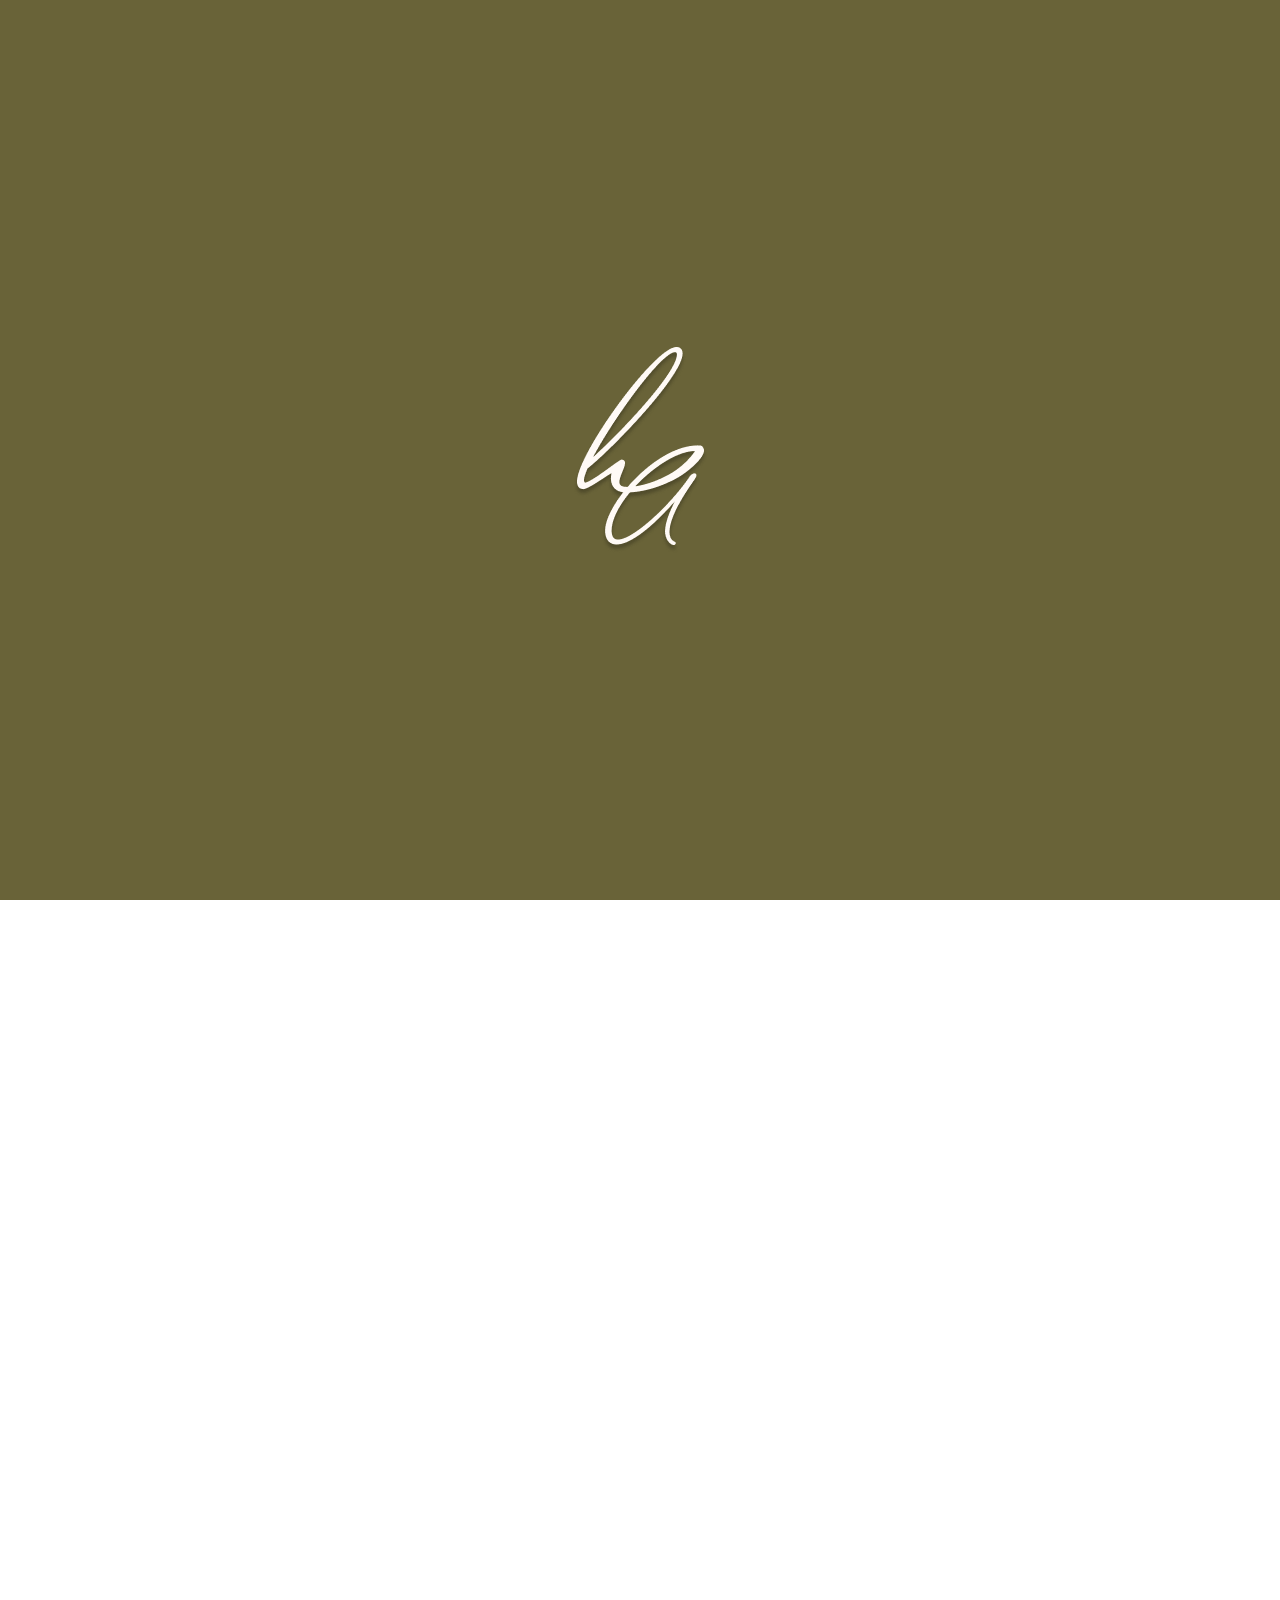
==== index.html @ d25bfa6d "Cambie el carrusell" ====
<!DOCTYPE html>
<html lang="es">

<head>
    <meta charset="UTF-8">
    <meta name="viewport" content="width=device-width, initial-scale=1.0">
    <title>Casamiento Ailin y Horacio</title>
    <link rel="stylesheet" href="styles.css">
    <link rel="preconnect" href="https://fonts.googleapis.com">
    <link rel="preconnect" href="https://fonts.gstatic.com" crossorigin>
    <link
        href="https://fonts.googleapis.com/css2?family=Abel&family=Aboreto&family=Afacad+Flux:wght@100..1000&family=Charmonman:wght@400;700&family=Montserrat:ital,wght@0,100..900;1,100..900&display=swap"
        rel="stylesheet">
</head>

<body>

    <section id="splash" class="splash">
        <img class="logo" src="images/Logo.png" alt="Logo">
    </section>


    <main id="content" class="content">

        <div class="primera-parte">
            <div class="texto">
                <h1>AILIN & HORACIO</h1>
                <P class="fecha">15 · 08 · 2026</P>
            </div>
            <img class="logo-chico" src="images/Logo.png" alt="logo">
        </div>

        <div class="segunda-parte">
        </div>

        <div class="tercera-parte">
            <p class="frase">¡Al fin llego el momento y queremos celebrar este día con quienes más queremos!</p>
            <img class="bebidas" src="images/copas.png" alt="img-bebida">

            <div class="carousel-container" id="carouselContainer">
                <div class="carousel-track" id="carouselTrack">
                    <div class="carousel-slide">
                        <img src="images/carrusel4.png" alt="Foto 1" draggable="false">
                    </div>
                    <div class="carousel-slide">
                        <img src="images/carrusel3.png" alt="Foto 2" draggable="false">
                    </div>
                    <div class="carousel-slide">
                        <img src="images/carrusel1.png" alt="Foto 3" draggable="false">
                    </div>
                    <div class="carousel-slide">
                        <img src="images/carrusel2.png" alt="Foto 1" draggable="false">
                    </div>
                    <div class="carousel-slide">
                        <img src="images/carrusel5.png" alt="Foto 1" draggable="false">
                    </div>
                    <div class="carousel-slide">
                        <img src="images/carrusel6.png" alt="Foto 1" draggable="false">
                    </div>
                    <div class="carousel-slide">
                        <img src="images/carrusel7.png" alt="Foto 1" draggable="false">
                    </div>
                    <div class="carousel-slide">
                        <img src="images/carrusel8.png" alt="Foto 1" draggable="false">
                    </div>
                    <div class="carousel-slide">
                        <img src="images/carrusel9.png" alt="Foto 1" draggable="false">
                    </div>
                    <div class="carousel-slide">
                        <img src="images/carrusel10.png" alt="Foto 1" draggable="false">
                    </div>
                    <div class="carousel-slide">
                        <img src="images/carrusel11.png" alt="Foto 1" draggable="false">
                    </div>
                    <div class="carousel-slide">
                        <img src="images/carrusel12.png" alt="Foto 1" draggable="false">
                    </div>
                </div>
            </div>

        </div>

        <div class="reloj">
            <p class="p-reloj">¡Estamos contando los dias!</p>
            <div class="countdown" id="countdown">
                <div class="countdown-item">
                    <span class="countdown-number" id="countdown-days">000</span>
                    <span class="countdown-label">DÍAS</span>
                </div>
                <div class="countdown-item">
                    <span class="countdown-number" id="countdown-hours">00</span>
                    <span class="countdown-label">HORAS</span>
                </div>
                <div class="countdown-item">
                    <span class="countdown-number" id="countdown-minutes">00</span>
                    <span class="countdown-label">MINUTOS</span>
                </div>
                <div class="countdown-item">
                    <span class="countdown-number" id="countdown-seconds">00</span>
                    <span class="countdown-label">SEGUNDOS</span>
                </div>
            </div>
        </div>

        <div class="como-llegar">
            <img class="img-iglesia" src="images/img-iglesia.png" alt="iglesia">
            <p class="text-ceremonia">Ceremonia Religiosa</p>
            <p class="text-iglesia">IGLESIA JESUS NAZARENO</p>
            <P class="direccion">Pellegrini 1558 | 13:00 hs</P>
            <img class="img-faro" src="images/img-faro.png" alt="lugar-celebracion">
            <p class="text-celebracion">Celebracion</p>
            <p class="text-lugar">EL FARO CLUB NAUTICO</p>
            <p class="text-horario">15:00 hs</p>
            <button class="btn-llegar"
                onclick="window.open('https://www.google.com/maps/place/El+faro+club+nautico/@-27.3450819,-58.6379225,17z/data=!3m1!4b1!4m6!3m5!1s0x9445395a91d4df97:0x3c790fceff4f1d0!8m2!3d-27.3450819!4d-58.6353476!16s%2Fg%2F11h8wnbm_1?entry=tts&g_ep=EgoyMDI2MDQyMS4wIPu8ASoASAFQAw%3D%3D&skid=6f60f46f-706f-4261-921f-2a069cb65a8a', '_blank')">
                Como llegar</button>
        </div>



        <div class="dress-code">
            <p class="text-dress">Dress Code</p>
            <P class="text-elegante">ELEGANTE</P>
            <img class="moño" src="images/img-moño.png" alt="moño">
            <p class="conocenos">Si queres conocer un poquito más sobre la<br>
                identidad de nuestro gran día, te compartimos<br>
                algunos detalles que podrían interesarte..</p>
            <button class="info-adicional" onclick="window.location.href='./dress-code.html'">Info Adicional</button>
        </div>

        <div>
            <img class="casa-italia" src="images/casa-italia.png" alt="casa italia">
        </div>




        <div class="confirmacion">
            <img class="carta" src="images/cartita.png" alt="carta">
            <p class="asistencia"><span class="font-abel">¡Para que todo salga como esperamos, te pedimos que nos
                    ayudes</span> <span class="font-charmonman">confirmando tu asistencia!</span></p>
            <button class="btn-confirmacion"
                onclick="window.open('https://docs.google.com/forms/d/e/1FAIpQLSfPfnynOMm6KyoyXm5e53t4ndvpPHyOsoziUQWL-fBXTLoUyA/viewform?usp=send_form', '_blank')">
                RSVP
            </button>
        </div>


        <div class="regalo">
            <img class="img-regalo" src="images/REGALO.png" alt="regalo">
            <p class="p-regalo"><span class="font-charmonman">Que estes presente es el mejor regalo para
                    nosotros,</span><br><span class="font-abel">pero si queres ayudarnos a empezar esta nueva etapa
                    juntos,</span><br><span class="font-abel">te dejamos los datos de nuestra cuenta bancaria:</span>
            </p>

            <div class="banco1">
                <div class="col-blanca1"></div>
                <p class="alias1">BANCO SANTANDER - $ | USD <br>
                    CBU: 0720148288000040249704
                    <br> ALIAS: HORACIO.ROSSETTI
                </p>
            </div>


            <div class="banco2">
                <div class="col-blanca2"></div>
                <p class="alias2">BANCO INTESA SANPAOLO - EUR <br>
                    IBAN: IT47Y0306902233100000074023 </p>
            </div>


        </div>

        <div class="separador-hojas">
            <img class="hojas" src="images/hojas.png" alt="hojas">
        </div>

        <footer class="footer">
            <p class="p-footer">¡Gracias por acompañarnos!</p>
        </footer>



    </main>

    <script src="js/main.js"></script>
</body>



</html>
---- styles.css ----
* {
    margin: 0;
    padding: 0;
    font-family: "Abel", sans-serif;
    box-sizing: border-box;
}

html {
    overflow-x: hidden;
    max-width: 100%;
}

body {
    overflow-x: hidden;
    max-width: 100%;
}


.splash {
    display: flex;
    justify-content: center;
    align-items: center;
    min-height: 100vh;
    cursor: pointer;
    background-color: #696338;
    position: fixed;
    top: 0;
    left: 0;
    width: 100%;
    z-index: 10;
    transition: opacity 0.8s ease, transform 0.8s ease;
}

.splash.hidden {
    transform: translateY(-100%);
    opacity: 0;
    pointer-events: none;
}

.content {
    opacity: 0;
    transition: opacity 0.8s ease 0.5s;
}

.content.visible {
    opacity: 1;
}



.primera-parte {
    position: relative;
    display: flex;
    flex-direction: column;
    justify-content: center;
    align-items: center;
    height: 75vh;
    background-color: #817A4E;
    background-image: url('images/Fondo-Iglesia.png');
    background-size: cover;
    background-repeat: no-repeat;
    background-position: center;
    padding: 0;
    overflow: visible;
}

.contenedor-titulo {
    display: flex;
    flex-direction: column;
    justify-content: center;
    align-items: center;
}

.texto {
    margin-top: 80px;
    text-align: center;
    font-family: 'Aboreto', sans-serif;
}

h1 {
    color: white;
    font-size: clamp(22px, 6vw, 30px);
    letter-spacing: 5px;
    font-weight: 400;
    z-index: 1;
    font-family: 'Aboreto', sans-serif;
}

.fecha {
    color: white;
    font-weight: 400;
    font-size: clamp(16px, 4.5vw, 20px);
    line-height: 100%;
    letter-spacing: 0.08em;
    text-align: center;
    z-index: 1;
    font-family: 'Aboreto', sans-serif;
}




.segunda-parte {
    background-color: #696338;
    display: flex;
    justify-content: center;
    align-items: center;
    padding: 3rem 0 4rem;
    overflow: hidden;
    z-index: 3;
}

.logo-chico {
    position: absolute;
    bottom: 0;
    left: 50%;
    transform: translate(-50%, 50%);
    width: 70px;
    z-index: 4;
}


.moño {
    width: 120px;
}


.tercera-parte {
    display: flex;
    flex-direction: column;
    justify-content: center;
    align-items: center;
    overflow: hidden;
    width: 100%;
}

.frase {
    color: #000000;
    font-family: 'Charmonman', cursive;
    font-size: clamp(0.85rem, 3.5vw, 1rem);
    font-weight: 400;
    line-height: 220%;
    letter-spacing: 0.08em;
    text-align: center;
    padding: 2rem 1.5rem;
    margin-top: 1rem;
}

.bebidas {
    width: 150px;
    justify-content: center;
    align-items: center;
    display: block;
    margin-top: -25px;
}


.carousel-container {
    width: 100%;
    max-width: 100vw;
    overflow: hidden;
    margin: 2rem 0 0 0;
    cursor: grab;
    -webkit-user-select: none;
    user-select: none;
}

.carousel-container:active {
    cursor: grabbing;
}

.carousel-track {
    display: flex;
    transition: transform 0.35s ease-out;
    will-change: transform;
}

.carousel-slide {
    flex: 0 0 50%;
    overflow: hidden;
    aspect-ratio: 3 / 4;
}

.carousel-slide img {
    width: 100%;
    height: 100%;
    object-fit: cover;
    display: block;
    pointer-events: none;
}




.p-reloj {
    font-family: 'Abel', sans-serif;
    font-weight: 400;
    font-size: clamp(16px, 4.5vw, 20px);
    line-height: 172%;
    letter-spacing: 0.08em;
    text-align: center;
    color: #FFFFFF;
}

.reloj {
    background-color: #696338;
    width: 100%;
    padding: 2rem 0;
    display: flex;
    flex-direction: column;
    align-items: center;
    justify-content: center;
    margin-top: -1rem;
}

.countdown {
    display: flex;
    justify-content: center;
    gap: 1rem;
}

.countdown-item {
    display: flex;
    flex-direction: column;
    align-items: center;
}

.countdown-number {
    font-family: 'Aboreto', sans-serif;
    font-size: clamp(24px, 7vw, 32px);
    color: #FFFFFF;
    letter-spacing: 2px;
}

.countdown-label {
    font-family: 'Abel', sans-serif;
    font-size: 10px;
    color: #FFFFFF;
    letter-spacing: 2px;
    margin-top: 4px;
    opacity: 0.8;
}

.separador-hojas {
    background-color: #696338;
    line-height: 0;
    font-size: 0;
}

.hojas {
    width: 100%;
    display: block;
    margin: 0;
    padding: 0;
}


.img-iglesia {
    width: 170px;
    height: auto;
}


.text-ceremonia {
    font-family: 'Abel', sans-serif;
    font-weight: 400;
    font-size: 12px;
    letter-spacing: 0.08em;
    text-align: center;
    vertical-align: middle;
    color: #FFFFFF;
    text-align: center;
    vertical-align: middle;
}

.text-iglesia {
    font-family: 'Aboreto', serif;
    font-weight: 400;
    font-size: 16px;
    line-height: 100%;
    letter-spacing: 8%;
    text-align: center;
    vertical-align: middle;
    color: #FFFFFF;
    margin: 0.5rem 0;
}

.direccion {
    font-family: 'Abel', sans-serif;
    font-weight: 400;
    font-size: 12px;
    line-height: 100%;
    letter-spacing: 8%;
    text-align: center;
    vertical-align: middle;
    color: #FFFFFF;
}


.img-faro {
    width: 70px;
    margin-top: 2.3rem;
}


.text-celebracion {
    font-family: 'Abel', sans-serif;
    font-weight: 400;
    font-size: 12px;
    line-height: 100%;
    letter-spacing: 8%;
    text-align: center;
    vertical-align: middle;
    color: #FFFFFF;
    margin-top: 1rem;
}

.text-lugar {
    font-family: 'Aboreto', serif;
    font-weight: 400;
    font-size: 16px;
    line-height: 100%;
    letter-spacing: 8%;
    text-align: center;
    vertical-align: middle;
    color: #FFFFFF;
    margin: 0.5rem 0;
}

.text-horario {
    font-family: 'Abel', sans-serif;
    font-weight: 400;
    font-size: 13px;
    line-height: 100%;
    letter-spacing: 8%;
    text-align: center;
    vertical-align: middle;
    color: #FFFFFF;

}

.como-llegar {
    background-color: #817A4E;
    display: flex;
    flex-direction: column;
    align-items: center;
    padding: 2rem 1.5rem;
    justify-content: center;
    overflow: hidden;
    width: 100%;
}

.como-llegar img {
    max-width: 100%;
    height: auto;
}

.btn-llegar {
    margin-top: 1.5rem;
    padding: 0.4rem 1rem;
    border-radius: 20px;
    border: 1px solid #fff;
    background-color: #FFFFFF;
    color: #000000;
    font-family: 'Abel', sans-serif;
    font-size: 14px;
    letter-spacing: 0.08em;
    cursor: pointer;
}




.dress-code {
    background-color: #696338;
    display: flex;
    flex-direction: column;
    justify-content: center;
    align-items: center;
    width: 100%;
    padding: 0 1rem;
}

.text-dress {
    color: #FFFFFF;
    font-weight: 400;
    font-size: 16px;
    line-height: 100%;
    letter-spacing: 0.08em;
    text-align: center;
    padding: 0.8rem;
    margin-top: 18px;
}

.text-elegante {
    font-weight: 400;
    font-size: clamp(20px, 5vw, 24px);
    line-height: 100%;
    letter-spacing: 0.08em;
    text-align: center;
    color: #FFFFFF;
    margin-bottom: 12px;
    margin-top: -10px;
}




.conocenos {
    font-weight: 400;
    font-size: 14px;
    line-height: 150%;
    letter-spacing: 0.08em;
    text-align: center;
    color: #FFFFFF;
    font-family: 'Abel', sans-serif;
}

.info-adicional {
    margin-top: 20px;
    margin-bottom: 35px;
    padding: 0.4rem 1rem;
    border-radius: 20px;
    border: 1px solid #fff;
    background-color: #FFFFFF;
    color: #000000;
    font-family: 'Abel', sans-serif;
    font-size: 14px;
    letter-spacing: 0.08em;
    cursor: pointer;
}




.casa-italia {
    width: 100%;
    height: auto;
    display: block;
}




.confirmacion {
    display: flex;
    flex-direction: column;
    justify-content: center;
    align-items: center;
    width: 100%;
    background-color: #FFFFFF;
}

.asistencia {
    padding: 0 1.5rem;
    font-weight: 400;
    font-size: 14px;
    line-height: 169%;
    letter-spacing: 0.1em;
    text-align: center;
    color: #512731;
    margin-top: -25px;
}

.carta {
    margin: 24px 16px;
    padding: 0;
    max-width: 30%;
    height: auto;
}

.btn-confirmacion {
    margin-top: 16px;
    margin-bottom: 36px;
    padding: 0.5rem 1.5rem;
    border-radius: 20px;
    background-color: #512731;
    color: #FFFFFF;
    border: none;
    font-family: 'Abel', sans-serif;
    font-size: 14px;
    letter-spacing: 0.08em;
    cursor: pointer;
}

.font-charmonman {
    font-family: 'Charmonman', cursive;
    font-size: 14px;
    letter-spacing: 1px;
}

.font-abel {
    font-family: 'Abel', sans-serif;
    font-size: 12px;
    letter-spacing: 2px;
}

.regalo {
    background-color: #512731;
    display: flex;
    flex-direction: column;
    justify-content: center;
    align-items: center;
    width: 100%;
    padding: 0;
}

.img-regalo {
    margin-top: 26px;
    margin-bottom: 26px;
    width: 170px;
}

.p-regalo {
    font-weight: 400;
    line-height: 150%;
    text-align: center;
    color: #FFFFFF;
    margin-bottom: 24px;
    width: 100%;
    padding: 0 10px;

}

.banco1,
.banco2 {
    display: flex;
    flex-direction: row;
    align-items: center;
    justify-content: flex-start;
    margin: 8px 0;
    width: 100%;
    padding-left: 4.5rem;
}

.banco2 {
    margin-bottom: 45px;
}

.col-blanca1,
.col-blanca2 {
    width: 3px;
    min-width: 3px;
    height: 45px;
    background-color: white;
    flex-shrink: 0;
}

.alias1,
.alias2 {
    font-family: 'Abel', sans-serif;
    font-weight: 400;
    font-style: normal;
    font-size: 10px;
    line-height: 170%;
    letter-spacing: 1px;
    text-align: left;
    color: #FFFFFF;
    margin-left: 10px;
    word-break: break-all;
}




.footer {
    background-color: #696338;
    width: 100%;
    height: 100px;
    display: flex;
    justify-content: center;
    align-items: center;
}

.p-footer {
    font-family: 'Charmonman', cursive;
    font-weight: 400;
    font-size: clamp(18px, 5vw, 24px);
    line-height: 100%;
    letter-spacing: 0.08em;
    text-align: center;
    color: #FFFFFF;
    padding: 0 1rem;
}


/* ─── Dress Code Page ─── */

.btn-volver {
    width: 100px;
    height: 40px;
    background-color: #B96A74;
    border-radius: 50px;
    color: #FFFFFF;
    font-weight: 400;
    font-size: 12px;
    line-height: 100%;
    letter-spacing: 0.08em;
    text-align: center;
    border: none;
    cursor: pointer;
    margin-top: 0;
}

.div-header {
    width: 100%;
    height: 120px;
    background-color: #512731;
    display: flex;
    justify-content: center;
    align-items: center;
}

.img-pasto {
    width: 100%;
    height: auto;
    display: block;
}

.historia {
    display: flex;
    flex-direction: column;
    padding: 2rem 1.5rem 0 1.5rem;
    gap: 1.2rem;
    font-family: 'Actor', sans-serif;
    text-align: justify;
}

.text-historia {
    font-size: 15px;
    line-height: 160%;
}

.introduccio-colores {
    font-weight: 700;
    font-size: 13px;
    line-height: 172%;
    letter-spacing: 0.08em;
    text-align: center;
    font-family: 'Afacad Flux', sans-serif;
    padding: 18px 0;
    margin-bottom: 18px;
}

.sugerencia {
    font-weight: 400;
    font-size: 13px;
    line-height: 140%;
    letter-spacing: 0.08em;
    text-align: center;
    font-family: 'Actor', sans-serif;
    color: #512731;
    padding: 0 1rem;
    margin-bottom: 24px;
}

.sugerencia-2 {
    font-weight: 400;
    font-size: 15px;
    line-height: 100%;
    letter-spacing: 0.08em;
    text-align: center;
    font-family: 'Charmonman', cursive;
    color: #512731;
    margin-bottom: 24px;
}

.colores {
    display: flex;
    flex-direction: column;
    align-items: center;
    padding: 0 1rem;
}


.verde,
.rosa,
.marron {
    font-size: 16px;
    letter-spacing: 0.08em;
    text-align: center;
    font-family: 'Aboreto', serif;
    margin-bottom: 10px;
    font-weight: 400;
}


.fila1 {
    display: flex;
    flex-direction: row;
    justify-content: center;
    align-items: center;
    gap: 20px;
    margin-bottom: 20px;
}

.color-1 {
    background-color: #7C7759;
    width: 50px;
    height: 50px;
    border-radius: 50%;
}


.barra {
    background-color: #000000;
    width: 2px;
    height: 50px;
}

.color-2 {
    background-color: #AFB084;
    width: 50px;
    height: 50px;
    border-radius: 50%;
}



.fila2 {
    display: flex;
    flex-direction: row;
    justify-content: center;
    align-items: center;
    gap: 20px;
    margin-bottom: 20px;
}

.color-3 {
    background-color: #B6849D;
    width: 50px;
    height: 50px;
    border-radius: 50%;
}


.color-4 {
    background-color: #893557;
    width: 50px;
    height: 50px;
    border-radius: 50%;
}



.fila3 {
    display: flex;
    flex-direction: row;
    justify-content: center;
    align-items: center;
    gap: 20px;
    margin-bottom: 20px;
}

.color-5 {
    background-color: #5A280F;
    width: 50px;
    height: 50px;
    border-radius: 50%;
}


.color-6 {
    background-color: #670019;
    width: 50px;
    height: 50px;
    border-radius: 50%;
}



.text-celebrar {
    font-family: 'Charmonman', cursive;
    font-weight: 400;
    font-size: 15px;
    line-height: 190%;
    letter-spacing: 0.08em;
    text-align: center;
    color: #512731;
}

.text-gracias {
    font-family: 'Charmonman', cursive;
    font-weight: 400;
    font-size: 18px;
    line-height: 190%;
    letter-spacing: 0.08em;
    text-align: center;
    color: #512731;
}

.casa-italia-colores {
    width: 100%;
    height: auto;
    margin-top: 20px;
    display: block;
}



/* ─── Small phones (≥ 375px) ─── */
@media (min-width: 360px) {




    .alias1,
    .alias2 {
        font-size: 11px;
        letter-spacing: 2px;
    }

    .banco1,
    .banco2 {
        padding-left: 5.5rem;
    }

    .p-regalo {
        font-size: 11px;
        padding: 0 5px;
    }

    .p-regalo .font-charmonman,
    .p-regalo .font-abel {
        font-size: 11px;
        letter-spacing: 0.05em;
    }

    .frase {
        padding: 2rem 2rem;
    }

    .conocenos {
        padding: 0 2rem;
    }
}

/* ─── Medium phones (≥ 480px) ─── */
@media (min-width: 480px) {
    .texto {
        margin-top: 100px;
    }

    .logo-chico {
        width: 80px;
    }

    .bebidas {
        width: 70px;
    }

    .carousel-slide {
        flex: 0 0 40%;
    }

    .banco1,
    .banco2 {
        padding-left: 7rem;
    }

    .asistencia {
        font-size: 15px;
        padding: 0 2rem;
    }

    .carta {
        margin: 30px;
        padding: 0 2rem;
    }

    .p-regalo {
        padding: 0 2rem;
    }

    .historia {
        padding: 2rem 2rem 0 2rem;
    }

    .text-historia {
        font-size: 16px;
    }

    .countdown {
        gap: 1.5rem;
    }

    .footer {
        height: 110px;
    }
}

/* ─── Large phones / Small tablets (≥ 600px) ─── */
@media (min-width: 600px) {
    .texto {
        margin-top: 120px;
    }

    .carousel-slide {
        flex: 0 0 33.333%;
    }

    .frase {
        padding: 2.5rem;
    }

    .como-llegar {
        padding: 2.5rem;
    }

    .banco1,
    .banco2 {
        padding-left: 9rem;
    }

    .asistencia {
        font-size: 16px;
        padding: 0 3rem;
    }

    .carta {
        margin: 36px;
        padding: 0 4rem;
    }

    .conocenos {
        padding: 0 3rem;
    }

    .historia {
        padding: 2.5rem 2.5rem 0 2.5rem;
        gap: 1.5rem;
    }

    .text-historia {
        font-size: 17px;
    }

    .div-header {
        height: 140px;
    }
}

/* ─── Tablets (≥ 768px) ─── */
@media (min-width: 768px) {
    .texto {
        margin-top: 150px;
    }

    .logo-chico {
        width: 90px;
    }

    .segunda-parte {
        padding: 4rem 0 5rem;
    }

    .banco1,
    .banco2 {
        padding-left: 18rem;
    }

    .alias1,
    .alias2 {
        font-size: 12px;
        word-break: normal;
    }

    .carta {
        padding: 0 6rem;
    }

    .asistencia {
        padding: 0 4rem;
    }

    .conocenos {
        padding: 0 4rem;
    }

    .footer {
        height: 120px;
    }

    .div-header {
        height: 150px;
    }

    .text-historia {
        font-size: 18px;
    }

    .sugerencia {
        font-size: 14px;
    }

    .sugerencia-2 {
        font-size: 16px;
    }
}




@media (min-width: 1024px) and (max-width: 1025px) {

    .banco1,
    .banco2 {
        padding-left: 25rem;
    }
}

/* ─── Desktop (≥ 1026px) ─── */
@media (min-width: 1026px) {

    .banco1,
    .banco2 {
        padding-left: 40rem;
    }

    .carta {
        padding: 0 180px;
    }

    .como-llegar img {
        max-width: 600px;
    }

    .countdown {
        gap: 2rem;
    }

    .historia {
        padding: 2.5rem 4rem 0 4rem;
    }
}
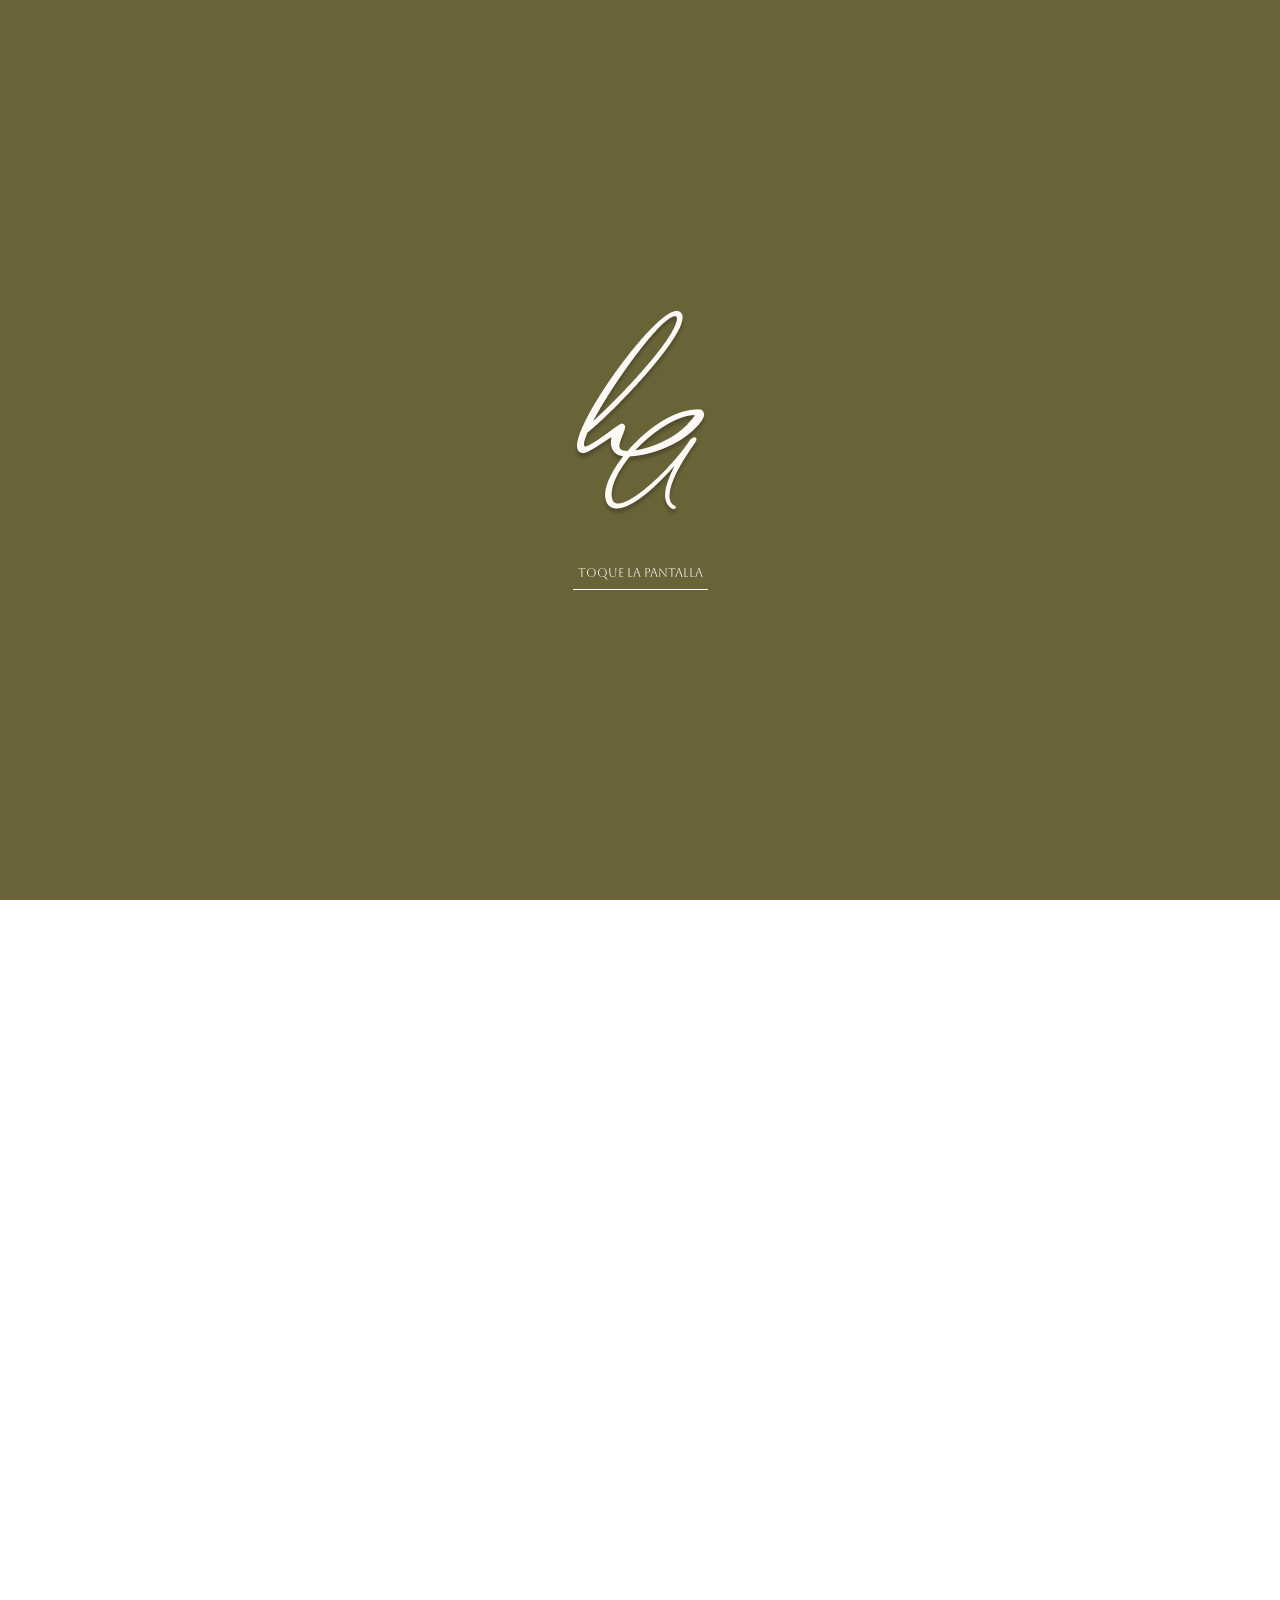
==== commit 2fe4026c: "Arreglos finales" ====
--- a/index.html
+++ b/index.html
@@ -5,6 +5,10 @@
     <meta charset="UTF-8">
     <meta name="viewport" content="width=device-width, initial-scale=1.0">
     <title>Casamiento Ailin y Horacio</title>
+    <meta property="og:title" content="Casamiento Ailin & Horacio" />
+    <meta property="og:image" content="https://casamiento-ailin-horacio.netlify.app/images/portada.png" />
+    <meta property="og:url" content="https://casamiento-ailin-horacio.netlify.app/" />
+    <meta property="og:type" content="website" />
     <link rel="stylesheet" href="styles.css">
     <link rel="preconnect" href="https://fonts.googleapis.com">
     <link rel="preconnect" href="https://fonts.gstatic.com" crossorigin>
@@ -16,7 +20,11 @@
 <body>
 
     <section id="splash" class="splash">
-        <img class="logo" src="images/Logo.png" alt="Logo">
+        <div class="contenedor-pantalla">
+            <img class="logo" src="images/Logo.png" alt="Logo">
+            <p class="p-pantalla">TOQUE LA PANTALLA</p>
+            <div class="linea-inferior"></div>
+        </div>
     </section>
 
 
@@ -136,6 +144,8 @@
 
 
         <div class="confirmacion">
+            <p class="text-porfavor">Porfavor</p>
+            <p class="text-confirmar-asistencia">CONFIRMAR ASISTENCIA</p>
             <img class="carta" src="images/cartita.png" alt="carta">
             <p class="asistencia"><span class="font-abel">¡Para que todo salga como esperamos, te pedimos que nos
                     ayudes</span> <span class="font-charmonman">confirmando tu asistencia!</span></p>
--- a/styles.css
+++ b/styles.css
@@ -13,6 +13,35 @@
 body {
     overflow-x: hidden;
     max-width: 100%;
+}
+
+
+.p-pantalla {
+    font-family: 'Aboreto', cursive;
+    font-weight: 400;
+    font-size: 12px;
+    line-height: 100%;
+    letter-spacing: 8%;
+    text-align: center;
+    vertical-align: middle;
+    color: #FFFFFF;
+    margin-top: 50px;
+    margin-bottom: 10px;
+}
+
+
+.contenedor-pantalla {
+    display: flex;
+    flex-direction: column;
+    justify-content: center;
+    align-items: center;
+}
+
+
+.linea-inferior {
+    width: 135px;
+    height: 1px;
+    background-color: #FFFFFF;
 }
 
 
@@ -454,7 +483,7 @@
 .asistencia {
     padding: 0 1.5rem;
     font-weight: 400;
-    font-size: 14px;
+    font-size: 16px;
     line-height: 169%;
     letter-spacing: 0.1em;
     text-align: center;
@@ -467,6 +496,30 @@
     padding: 0;
     max-width: 30%;
     height: auto;
+}
+
+.text-porfavor {
+    font-family: 'Abel', sans-serif;
+    font-weight: 400;
+    font-size: 15px;
+    line-height: 100%;
+    letter-spacing: 8%;
+    text-align: center;
+    vertical-align: middle;
+    color: #883B4D;
+    margin-top: 25px;
+    margin-bottom: 15px;
+}
+
+.text-confirmar-asistencia {
+    font-family: 'Aboreto', serif;
+    font-weight: 400;
+    font-size: 16px;
+    line-height: 100%;
+    letter-spacing: 8%;
+    text-align: center;
+    color: #883B4D;
+    vertical-align: middle;
 }
 
 .btn-confirmacion {
@@ -485,13 +538,13 @@
 
 .font-charmonman {
     font-family: 'Charmonman', cursive;
+    font-size: 16px;
+    letter-spacing: 1px;
+}
+
+.font-abel {
+    font-family: 'Abel', sans-serif;
     font-size: 14px;
-    letter-spacing: 1px;
-}
-
-.font-abel {
-    font-family: 'Abel', sans-serif;
-    font-size: 12px;
     letter-spacing: 2px;
 }
 
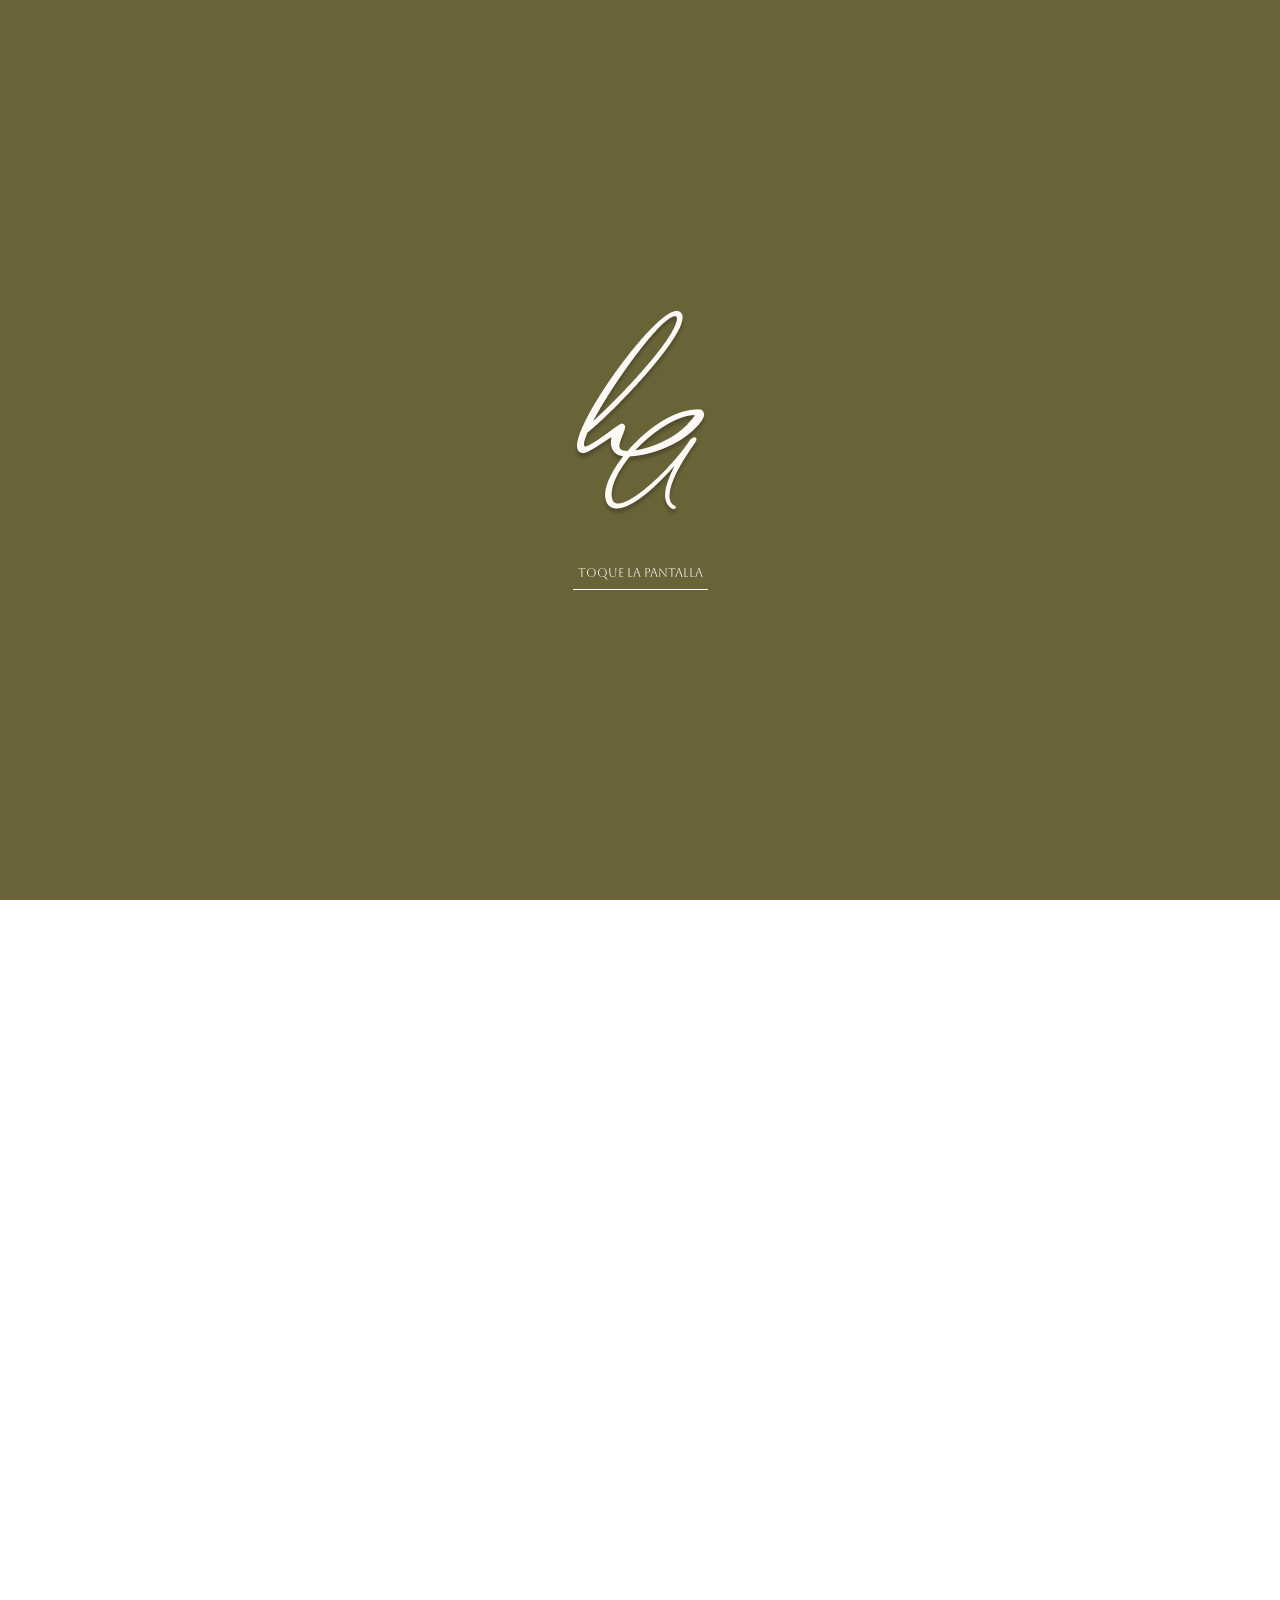
==== commit 0daef73f: "Agregue nuevo alias" ====
--- a/index.html
+++ b/index.html
@@ -178,6 +178,12 @@
                     IBAN: IT47Y0306902233100000074023 </p>
             </div>
 
+            <div class="banco3">
+                <div class="col-blanca3"></div>
+                <p class="alias3">Lista de regalos: Lula Tanara Design <br>
+                    Salta 1002, Corrientes Capital </p>
+            </div>
+
 
         </div>
 
--- a/styles.css
+++ b/styles.css
@@ -576,7 +576,8 @@
 }
 
 .banco1,
-.banco2 {
+.banco2,
+.banco3 {
     display: flex;
     flex-direction: row;
     align-items: center;
@@ -586,13 +587,15 @@
     padding-left: 4.5rem;
 }
 
-.banco2 {
+.banco3 {
     margin-bottom: 45px;
+    margin-top: 10px;
 }
 
 .col-blanca1,
-.col-blanca2 {
-    width: 3px;
+.col-blanca2,
+.col-blanca3 {
+    width: 5px;
     min-width: 3px;
     height: 45px;
     background-color: white;
@@ -600,7 +603,8 @@
 }
 
 .alias1,
-.alias2 {
+.alias2,
+.alias3 {
     font-family: 'Abel', sans-serif;
     font-weight: 400;
     font-style: normal;
@@ -858,13 +862,15 @@
 
 
     .alias1,
-    .alias2 {
+    .alias2,
+    .alias3 {
         font-size: 11px;
         letter-spacing: 2px;
     }
 
     .banco1,
-    .banco2 {
+    .banco2,
+    .banco3 {
         padding-left: 5.5rem;
     }
 
@@ -907,7 +913,8 @@
     }
 
     .banco1,
-    .banco2 {
+    .banco2,
+    .banco3 {
         padding-left: 7rem;
     }
 
@@ -961,7 +968,8 @@
     }
 
     .banco1,
-    .banco2 {
+    .banco2,
+    .banco3 {
         padding-left: 9rem;
     }
 
@@ -1008,12 +1016,14 @@
     }
 
     .banco1,
-    .banco2 {
+    .banco2,
+    .banco3 {
         padding-left: 18rem;
     }
 
     .alias1,
-    .alias2 {
+    .alias2,
+    .alias3 {
         font-size: 12px;
         word-break: normal;
     }
@@ -1057,7 +1067,8 @@
 @media (min-width: 1024px) and (max-width: 1025px) {
 
     .banco1,
-    .banco2 {
+    .banco2,
+    .banco3 {
         padding-left: 25rem;
     }
 }
@@ -1066,7 +1077,8 @@
 @media (min-width: 1026px) {
 
     .banco1,
-    .banco2 {
+    .banco2,
+    .banco3 {
         padding-left: 40rem;
     }
 
